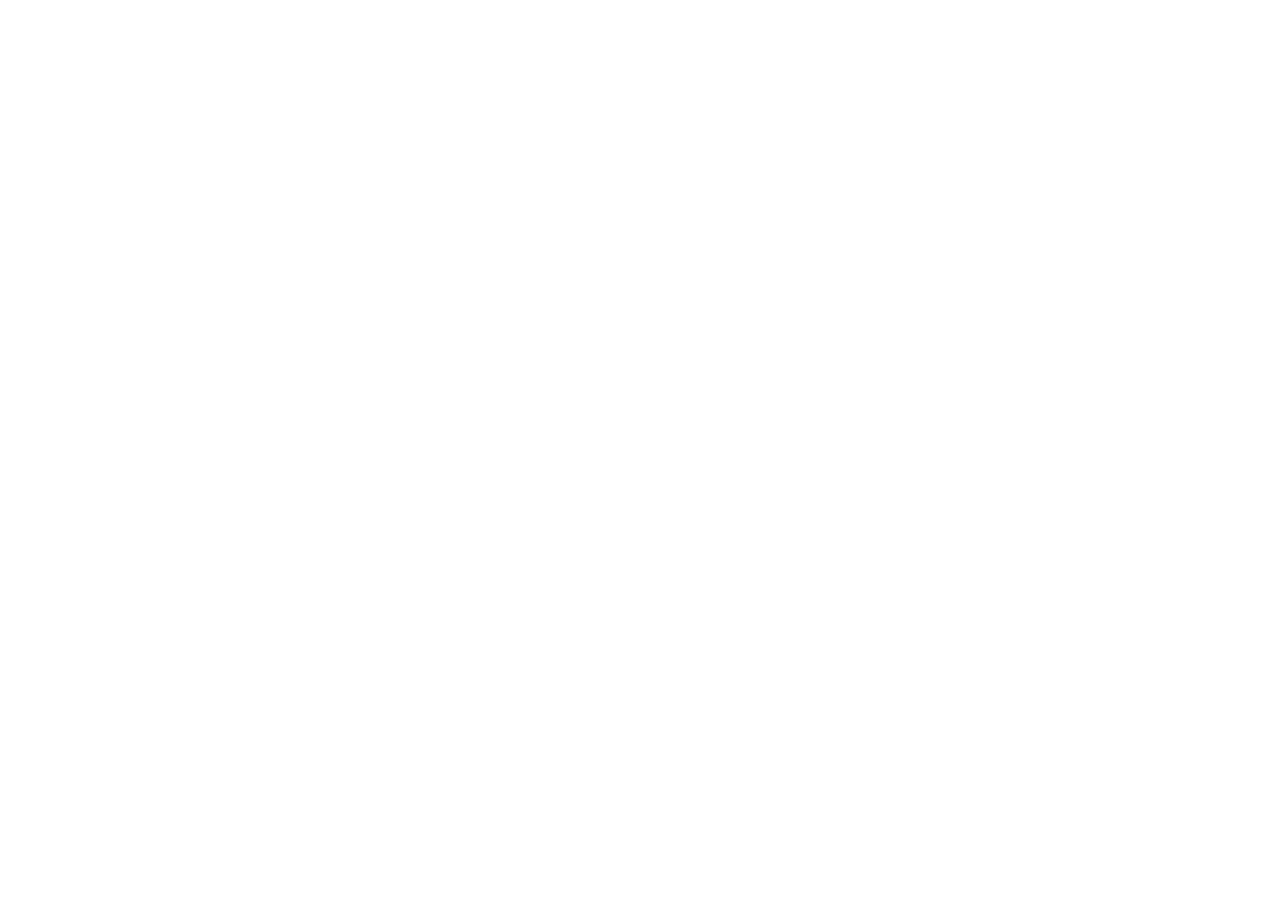
==== index.html @ 22c0d4fb "add .nojekyll file" ====
<!DOCTYPE html>
<html lang="en">
    <head>
        <meta charset="UTF-8">
        <title>erikkaju.com</title>
        <link rel="stylesheet" href="erikkaju.com.css">
    </head>
    <body>
        <style id="cmd-css"></style>
        <div class='console'>
            <div class='console-inner'>
                <div id="outputs"></div>
                <div class='terminal-prompt-box' style="display: none;">
                    <span class='console-label'>User ></span>
                    <input type="text" class='console-input' placeholder="Type command...">
                </div>
            </div>
        </div>
    </body>

    <script src="lib/jquery3.6.0.min.js"></script>
    <script src="lib/js.cookie.min.js"></script>
    <script src="lib/tabcomplete.js"></script>
    <script src="OS/kajuOS.js"></script>
</html>
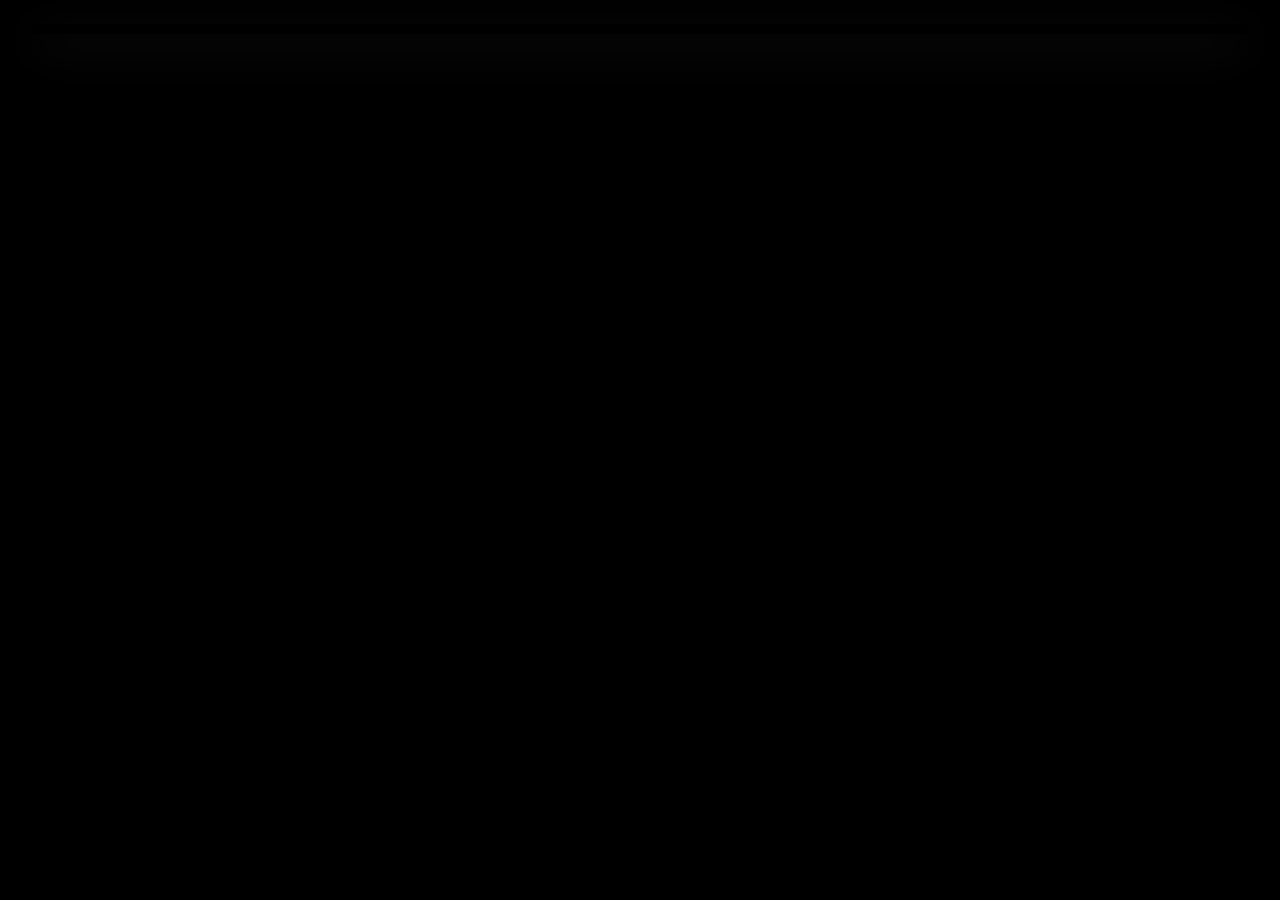
==== commit effb012b: "add ClickableCommandListItem and rebuild projects app with it, fix command memory" ====
--- a/index.html
+++ b/index.html
@@ -12,7 +12,7 @@
                 <div id="outputs"></div>
                 <div class='terminal-prompt-box' style="display: none;">
                     <span class='console-label'>User ></span>
-                    <input type="text" class='console-input' placeholder="Type command...">
+                    <input type="text" id="consoleInput" class='console-input' placeholder="Type command...">
                 </div>
             </div>
         </div>
@@ -22,4 +22,5 @@
     <script src="lib/js.cookie.min.js"></script>
     <script src="lib/tabcomplete.js"></script>
     <script src="OS/kajuOS.js"></script>
+    <script src="OS/terminal.js"></script>
 </html>
--- a/erikkaju.com.css
+++ b/erikkaju.com.css
@@ -0,0 +1,154 @@
+@font-face {
+  font-family: "Kaju terminal";
+  /*src: url('font/SyneMono-Regular.ttf') format("truetype");*/
+  /*src: url('font/Modenine-2OPd.ttf') format("truetype");*/
+  /*src: url('font/D3DigibitmapismTypeA-owea.ttf') format("truetype");*/
+
+  /*src: url('font/VT323-Regular.ttf') format("truetype");*/
+  /*src: url('font/Px437_Copam_BIOS.ttf') format("truetype");*/
+  /*src: url('font/Px437_Acer710_Mono.ttf') format("truetype");*/
+  /*src: url('font/Px437_ATI_8x16.ttf') format("truetype");*/
+
+  /*src: url('font/3270-Regular.ttf') format("truetype");*/
+  src: url('font/clacon2.ttf') format("truetype");
+
+}
+
+@font-face {
+  font-family: "BIOS";
+  src: url('font/Glass_TTY_VT220.ttf') format("truetype");
+}
+
+@font-face {
+  font-family: "bootloader";
+  /*src: url('font/PxPlus_IBM_VGA_9x8-2x.ttf') format("truetype");*/ /* massive */
+  src: url('font/PxPlus_IBM_VGA_8x16-2x.ttf') format("truetype");
+}
+
+html,
+body {
+  min-height: 100%;
+}
+
+body {
+  background-color: black;
+  background:black;
+  color: black;
+  padding: 0.5em 1em;
+  /*-webkit-font-smoothing: antialiased;*/
+}
+
+.console {
+  position: relative;
+  color: #00ff00;
+  max-width: 100%;
+  margin: 0.5em;
+  background: rgba(0, 0, 0, 0.5);
+  border-radius: 0.5em;
+  box-shadow: 0 0.75em 3em rgba(50, 50, 50, 0.5);
+  z-index: 100;
+}
+
+.console-input {
+  background-color: transparent;
+  border: none;
+  outline: none;
+  color: #00ff00;
+  margin: 0;
+  padding: 0;
+  -webkit-appearance: none;
+  -moz-appearance: none;
+  appearance: none;
+}
+
+.console-label,
+.output-cmd-pre,
+.output-server-pre,
+.output-text-pre {
+  width: 4em;
+  margin-right: 0.5em;
+  display: block;
+  vertical-align: bottom;
+  font-weight: 800 !important;
+  text-align: right;
+  float: left;
+  clear: left;
+}
+
+.console-label,
+.output-cmd-pre {
+  color: rgba(0, 255, 0, 0.55);
+}
+.output-server-pre {
+  color: red;
+}
+.output-text-pre {
+  color: rgba(0, 225, 255, 0.37);
+  font-weight: 600 !important;
+}
+
+.console-input,
+.output-server,
+.output-text,
+.output-cmd {
+  min-width: calc(100% - 4.5em);
+  max-width: calc(100% - 4.5em);
+  margin-left: 4.5em;
+  display: block;
+}
+
+.output-server {
+  color: white;
+}
+
+.console-inner {
+  padding: 0.3em 1.1em;
+}
+
+.terminal-prompt-box {
+  position: relative;
+  max-width: 100%;
+}
+
+span,
+input {
+  font-family: 'Kaju terminal' !important;
+  font-weight: 300 !important;
+  font-size: 25px;
+}
+
+.output-text,
+.output-server,
+.output-cmd {
+  display: block;
+}
+
+#outputs span {
+  opacity: 0.85;
+}
+
+.argumentHint {
+  color: darkolivegreen !important;
+}
+
+.tags {
+  color: orange !important;
+}
+
+.highlight {
+  color: yellow;
+}
+
+.console-inner .output-text#ready {
+  color: #3df5b8;
+  font-style: italic;
+  opacity: 0.75;
+}
+
+* {
+  vertical-align: middle;
+  -webkit-user-select: none;
+     -moz-user-select: none;
+      -ms-user-select: none;
+          user-select: none;
+}